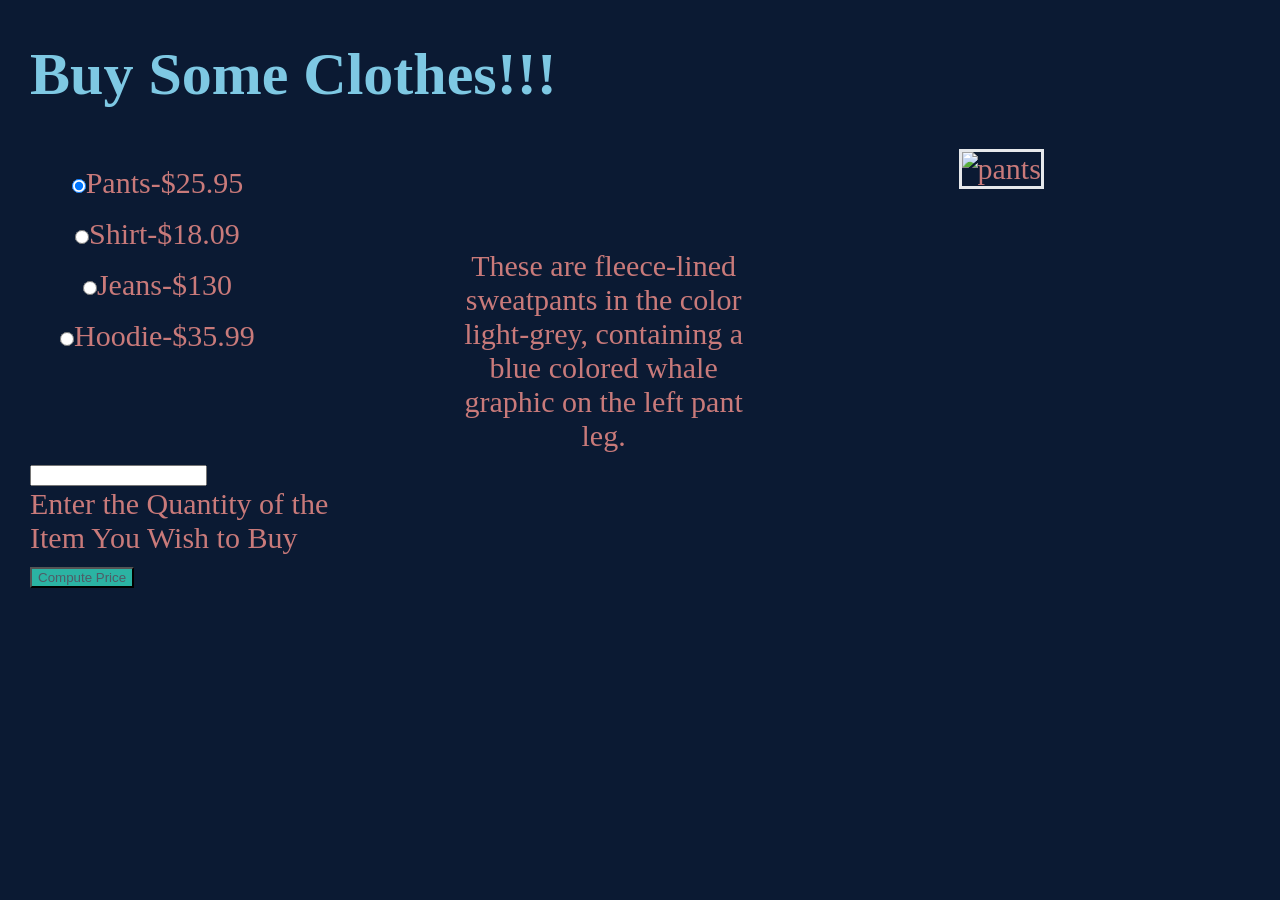
==== index.html @ 31d4e946 "Rename FInalProject.html to index.html" ====
<!doctype html>
<html lang="en">
	<head>
		<meta charset="utf-8">
		<title>Final Project-Selling Fashion</title>
		<link rel="stylesheet" href="FinalProject.css" type="text/css"/>
	</head>
	
	<body>
		<header>
			<h1> Buy Some Clothes!!! </h1>
		</header>
		
		<section class= "three">
			<div class="container">
				<label><input type="radio" id="pants" name="clothes" value="Pants">Pants-$25.95</label>
						<br>
				<label><input type="radio" id="shirt" name="clothes" value="Shirt">Shirt-$18.09</label>
						<br>
				<label><input type="radio" id="jeans" name="clothes" value="Jeans">Jeans-$130</label>
						<br>
				<label><input type="radio" id="hoodie" name="clothes" value="Hoodie">Hoodie-$35.99</label>
						<br>
			</div>
				
			<div id="pantsText">These are fleece-lined sweatpants in the color light-grey, containing a blue colored whale graphic on the left pant leg.</div>
			<div id="shirtText">This shirt is a green color with a forest fern graphic on the front.</div>
			<div id="jeansText">These denim jeans  are embroidered with a floral sequin and are bootcut.</div>
			<div id="hoodieText">This is a navy blue hoodie that has a Manta Ray printed on the back.</div>
		
			<div id="pantsPic"><img src="Clothes/pants.PNG" alt="pants"></div>
			<div id="shirtPic"><img src="Clothes/shirt.PNG" alt="shirt"></div>
			<div id="jeansPic"><img src="Clothes/jeans.PNG" alt="jeans"></div>
			<div id="hoodiePic"><img src="Clothes/hoodie.PNG" alt="hoodie"></div>
		</section>
		
		<label><input type="text" id="quantity"><br>Enter the Quantity of the <br> Item You Wish to Buy</label>
		<br>
		<button id="compute">Compute Price</button>
		
		<script type="text/javascript" src="FinalProject.js"></script>
	</body>
</html>
---- FinalProject.css ----
#pantsText, #pantsPic,
#shirtText, #shirtPic,
#jeansText, #jeansPic,
#hoodieText, #hoodiePic
{
	display: none;
}

body
{
	font-size: 30px;
	margin: 30px;
	background-color: #0b1a33;
	color: #c97a7a;
}

.three
{
	display: flex;
	text-align: center;
}

#pants, #shirt, #jeans, #hoodie
{
	flex:1;
	margin: 30px 0 0 30px;
}

#pantsText, #shirtText, #jeansText, #hoodieText
{
	flex: 1;
	margin: 100px 200px 0px 200px;
}

#pantsPic, #shirtPic, #jeansPic, #hoodiePic
{
	flex: 1;
}

img
{
	height: 400px;
	width: auto;
	margin-right: 200px;
	border: solid 3px #e6e8eb;
}

input[type="radio"]
{
	width: 14px;
	height: 14px;
	color: #1e1e1e;
}

#compute
{
	color: #4f5b66;
}

button
{
	background-color: #2bb3a3;
}

header
{
	color: #7ec8e3;
}
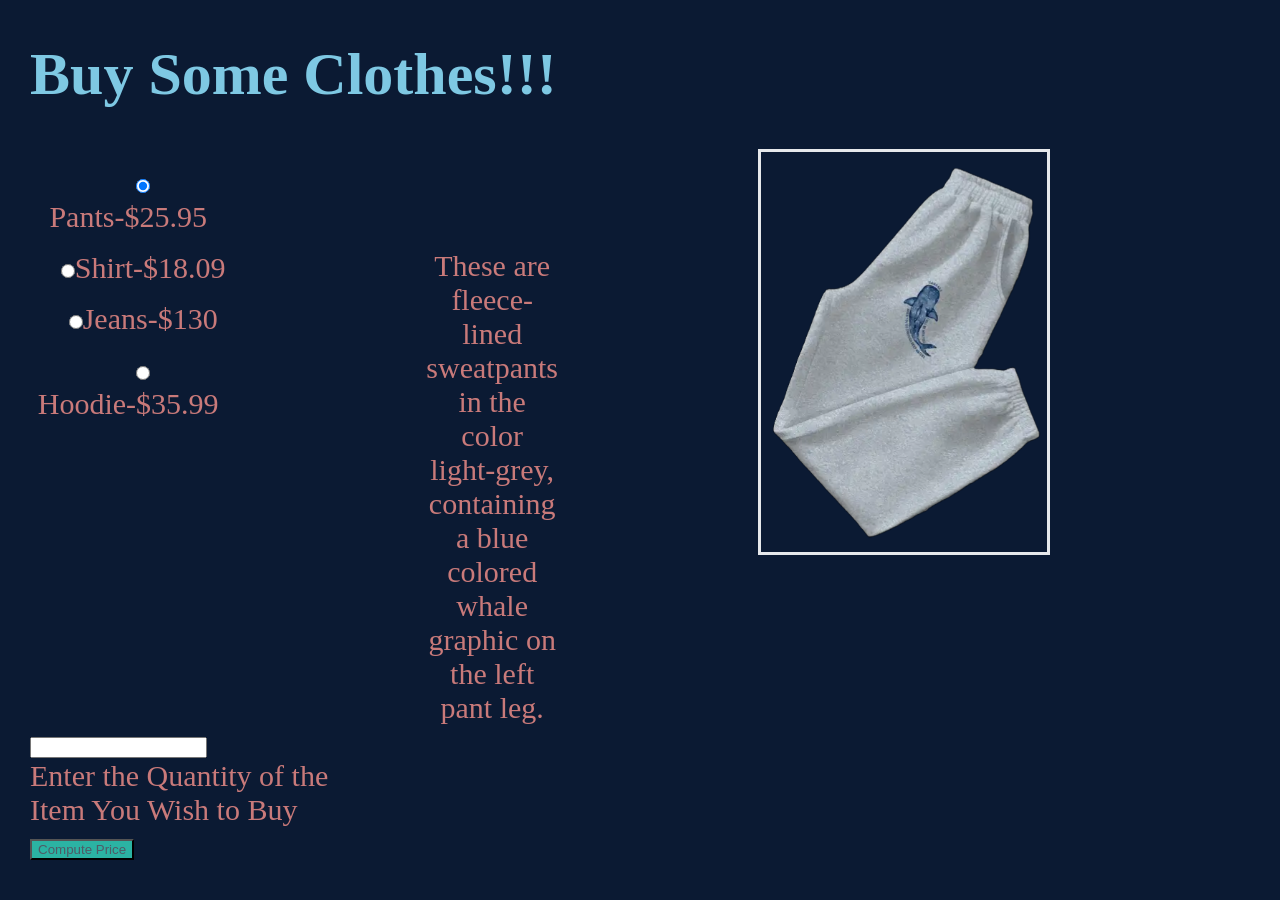
==== commit e881d74e: "Update index.html" ====
--- a/index.html
+++ b/index.html
@@ -28,10 +28,10 @@
 			<div id="jeansText">These denim jeans  are embroidered with a floral sequin and are bootcut.</div>
 			<div id="hoodieText">This is a navy blue hoodie that has a Manta Ray printed on the back.</div>
 		
-			<div id="pantsPic"><img src="Clothes/pants.PNG" alt="pants"></div>
-			<div id="shirtPic"><img src="Clothes/shirt.PNG" alt="shirt"></div>
-			<div id="jeansPic"><img src="Clothes/jeans.PNG" alt="jeans"></div>
-			<div id="hoodiePic"><img src="Clothes/hoodie.PNG" alt="hoodie"></div>
+			<div id="pantsPic"><img src="pants.PNG" alt="pants"></div>
+			<div id="shirtPic"><img src="shirt.PNG" alt="shirt"></div>
+			<div id="jeansPic"><img src="jeans.PNG" alt="jeans"></div>
+			<div id="hoodiePic"><img src="hoodie.PNG" alt="hoodie"></div>
 		</section>
 		
 		<label><input type="text" id="quantity"><br>Enter the Quantity of the <br> Item You Wish to Buy</label>
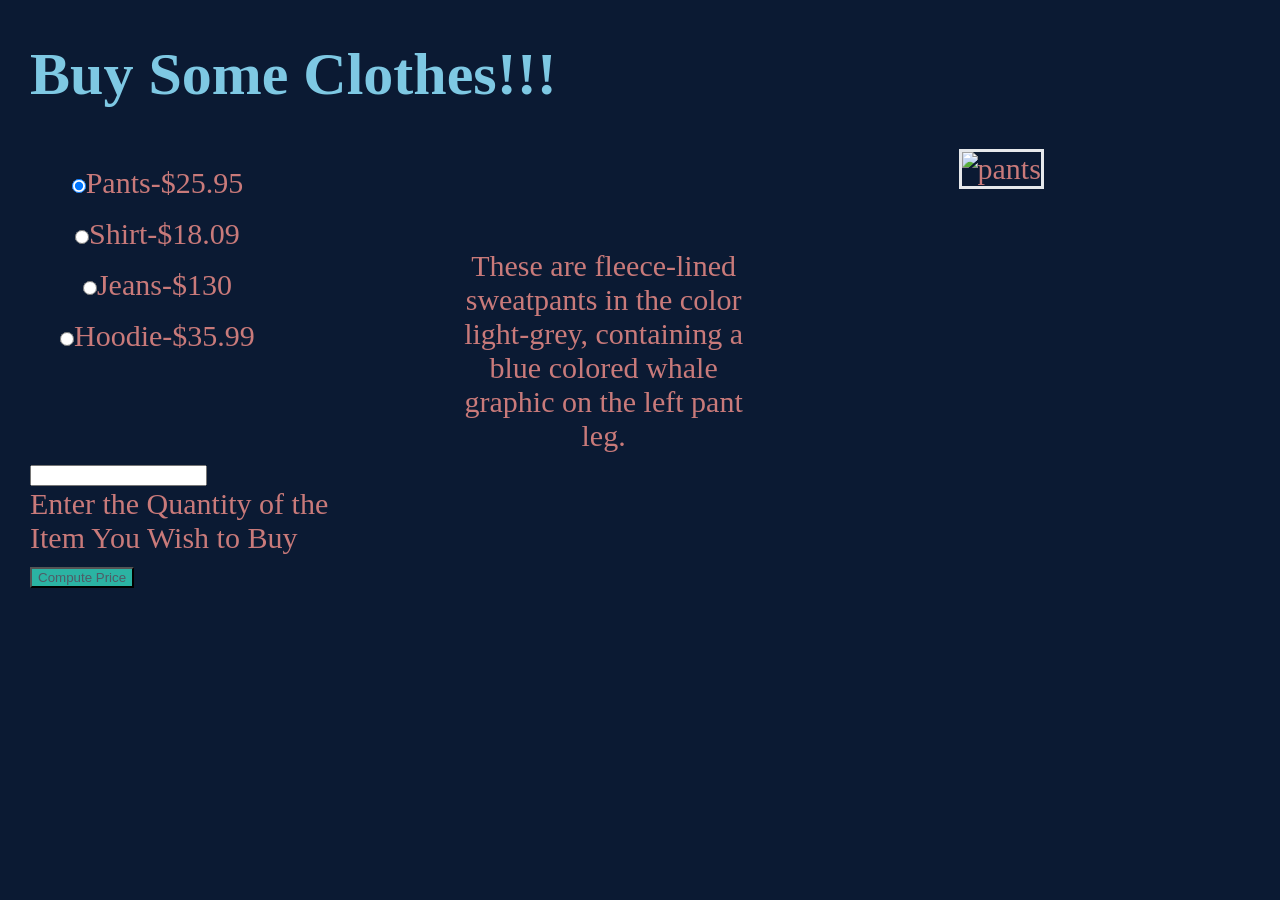
==== commit b726588b: "Fix image file extensions in index.html Updated image file extensions from uppercase to lowercase." ====
--- a/index.html
+++ b/index.html
@@ -28,10 +28,10 @@
 			<div id="jeansText">These denim jeans  are embroidered with a floral sequin and are bootcut.</div>
 			<div id="hoodieText">This is a navy blue hoodie that has a Manta Ray printed on the back.</div>
 		
-			<div id="pantsPic"><img src="pants.PNG" alt="pants"></div>
-			<div id="shirtPic"><img src="shirt.PNG" alt="shirt"></div>
-			<div id="jeansPic"><img src="jeans.PNG" alt="jeans"></div>
-			<div id="hoodiePic"><img src="hoodie.PNG" alt="hoodie"></div>
+			<div id="pantsPic"><img src="pants.png" alt="pants"></div>
+			<div id="shirtPic"><img src="shirt.png" alt="shirt"></div>
+			<div id="jeansPic"><img src="jeans.png" alt="jeans"></div>
+			<div id="hoodiePic"><img src="hoodie.png" alt="hoodie"></div>
 		</section>
 		
 		<label><input type="text" id="quantity"><br>Enter the Quantity of the <br> Item You Wish to Buy</label>
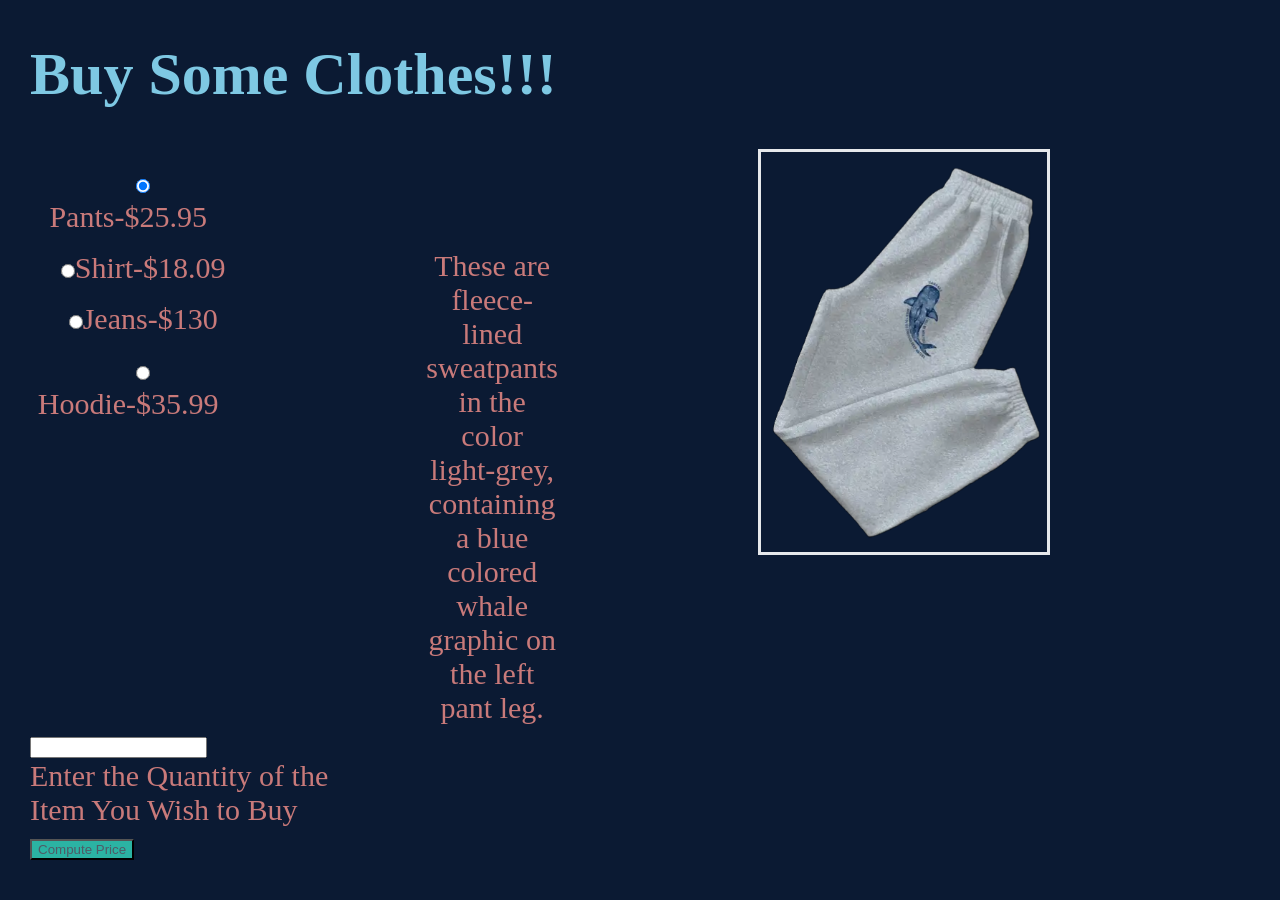
==== commit 860d119f: "Fix image filenames to use uppercase .PNG to match actual files" ====
--- a/index.html
+++ b/index.html
@@ -1,43 +1,43 @@
-<!doctype html>
-<html lang="en">
-	<head>
-		<meta charset="utf-8">
-		<title>Final Project-Selling Fashion</title>
-		<link rel="stylesheet" href="FinalProject.css" type="text/css"/>
-	</head>
-	
-	<body>
-		<header>
-			<h1> Buy Some Clothes!!! </h1>
-		</header>
-		
-		<section class= "three">
-			<div class="container">
-				<label><input type="radio" id="pants" name="clothes" value="Pants">Pants-$25.95</label>
-						<br>
-				<label><input type="radio" id="shirt" name="clothes" value="Shirt">Shirt-$18.09</label>
-						<br>
-				<label><input type="radio" id="jeans" name="clothes" value="Jeans">Jeans-$130</label>
-						<br>
-				<label><input type="radio" id="hoodie" name="clothes" value="Hoodie">Hoodie-$35.99</label>
-						<br>
-			</div>
-				
-			<div id="pantsText">These are fleece-lined sweatpants in the color light-grey, containing a blue colored whale graphic on the left pant leg.</div>
-			<div id="shirtText">This shirt is a green color with a forest fern graphic on the front.</div>
-			<div id="jeansText">These denim jeans  are embroidered with a floral sequin and are bootcut.</div>
-			<div id="hoodieText">This is a navy blue hoodie that has a Manta Ray printed on the back.</div>
-		
-			<div id="pantsPic"><img src="pants.png" alt="pants"></div>
-			<div id="shirtPic"><img src="shirt.png" alt="shirt"></div>
-			<div id="jeansPic"><img src="jeans.png" alt="jeans"></div>
-			<div id="hoodiePic"><img src="hoodie.png" alt="hoodie"></div>
-		</section>
-		
-		<label><input type="text" id="quantity"><br>Enter the Quantity of the <br> Item You Wish to Buy</label>
-		<br>
-		<button id="compute">Compute Price</button>
-		
-		<script type="text/javascript" src="FinalProject.js"></script>
-	</body>
-</html>
+<!doctype html>
+<html lang="en">
+	<head>
+		<meta charset="utf-8">
+		<title>Final Project-Selling Fashion</title>
+		<link rel="stylesheet" href="FinalProject.css" type="text/css"/>
+	</head>
+	
+	<body>
+		<header>
+			<h1> Buy Some Clothes!!! </h1>
+		</header>
+		
+		<section class= "three">
+			<div class="container">
+				<label><input type="radio" id="pants" name="clothes" value="Pants">Pants-$25.95</label>
+						<br>
+				<label><input type="radio" id="shirt" name="clothes" value="Shirt">Shirt-$18.09</label>
+						<br>
+				<label><input type="radio" id="jeans" name="clothes" value="Jeans">Jeans-$130</label>
+						<br>
+				<label><input type="radio" id="hoodie" name="clothes" value="Hoodie">Hoodie-$35.99</label>
+						<br>
+			</div>
+				
+			<div id="pantsText">These are fleece-lined sweatpants in the color light-grey, containing a blue colored whale graphic on the left pant leg.</div>
+			<div id="shirtText">This shirt is a green color with a forest fern graphic on the front.</div>
+			<div id="jeansText">These denim jeans  are embroidered with a floral sequin and are bootcut.</div>
+			<div id="hoodieText">This is a navy blue hoodie that has a Manta Ray printed on the back.</div>
+		
+			<div id="pantsPic"><img src="pants.PNG" alt="pants"></div>
+			<div id="shirtPic"><img src="shirt.PNG" alt="shirt"></div>
+			<div id="jeansPic"><img src="jeans.PNG" alt="jeans"></div>
+			<div id="hoodiePic"><img src="hoodie.PNG" alt="hoodie"></div>
+		</section>
+		
+		<label><input type="text" id="quantity"><br>Enter the Quantity of the <br> Item You Wish to Buy</label>
+		<br>
+		<button id="compute">Compute Price</button>
+		
+		<script type="text/javascript" src="FinalProject.js"></script>
+	</body>
+</html>
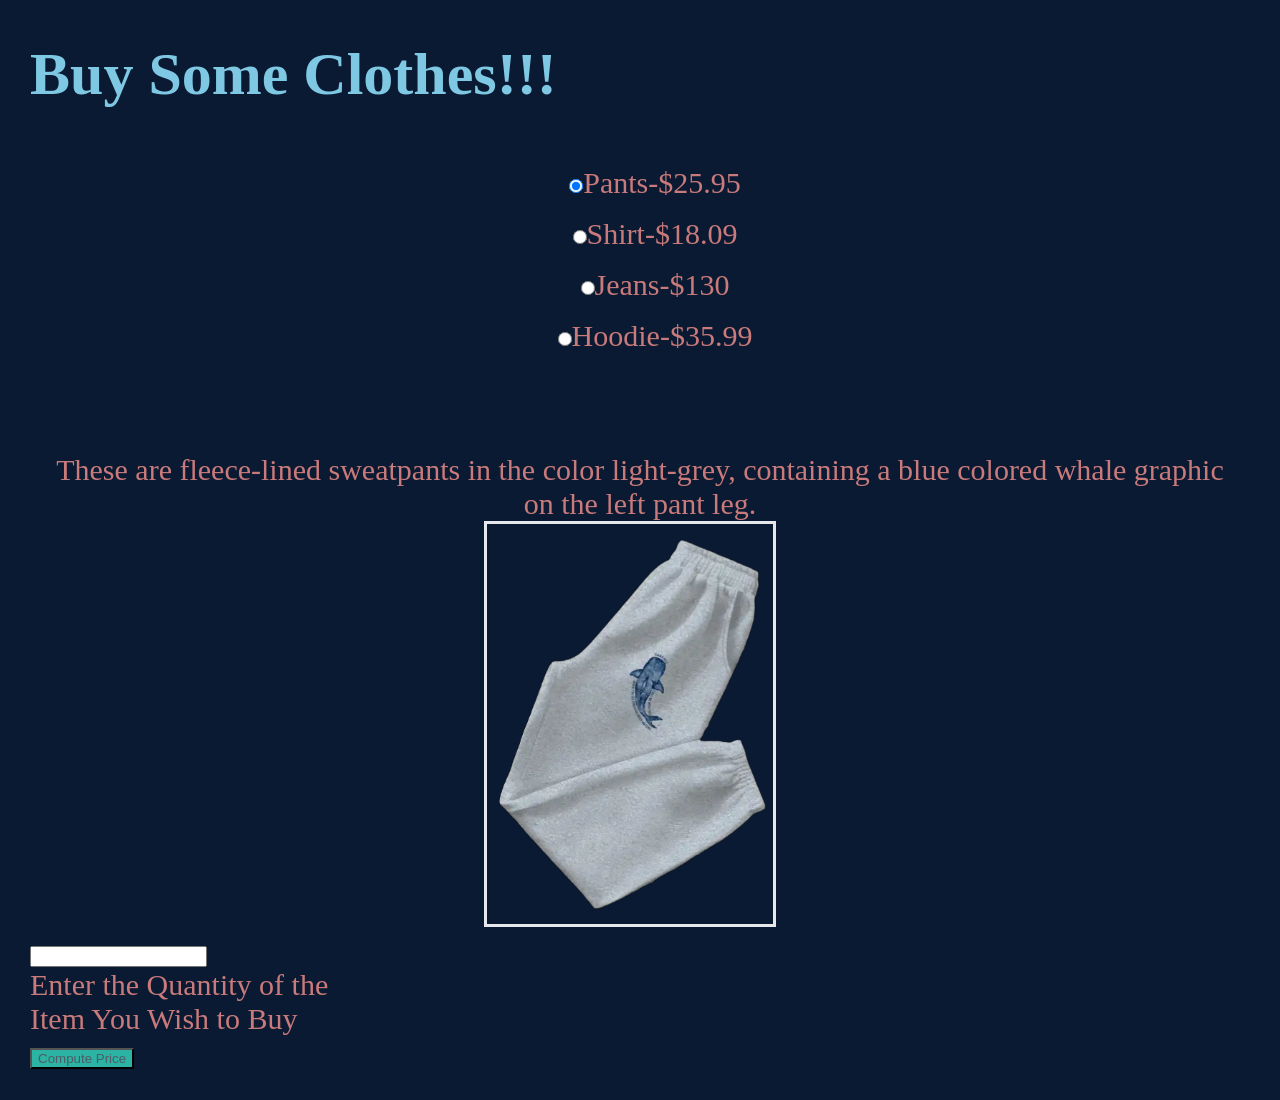
==== commit a9afe297: "Update index.html" ====
--- a/index.html
+++ b/index.html
@@ -28,10 +28,10 @@
 			<div id="jeansText">These denim jeans  are embroidered with a floral sequin and are bootcut.</div>
 			<div id="hoodieText">This is a navy blue hoodie that has a Manta Ray printed on the back.</div>
 		
-			<div id="pantsPic"><img src="pants.PNG" alt="pants"></div>
-			<div id="shirtPic"><img src="shirt.PNG" alt="shirt"></div>
-			<div id="jeansPic"><img src="jeans.PNG" alt="jeans"></div>
-			<div id="hoodiePic"><img src="hoodie.PNG" alt="hoodie"></div>
+			<div id="pantsPic"><img src="pants.png" alt="pants"></div>
+			<div id="shirtPic"><img src="shirt.png" alt="shirt"></div>
+			<div id="jeansPic"><img src="jeans.png" alt="jeans"></div>
+			<div id="hoodiePic"><img src="hoodie.png" alt="hoodie"></div>
 		</section>
 		
 		<label><input type="text" id="quantity"><br>Enter the Quantity of the <br> Item You Wish to Buy</label>
--- a/FinalProject.css
+++ b/FinalProject.css
@@ -1,68 +1,69 @@
-#pantsText, #pantsPic,
-#shirtText, #shirtPic,
-#jeansText, #jeansPic,
-#hoodieText, #hoodiePic
-{
-	display: none;
-}
-
-body
-{
-	font-size: 30px;
-	margin: 30px;
-	background-color: #0b1a33;
-	color: #c97a7a;
-}
-
-.three
-{
-	display: flex;
-	text-align: center;
-}
-
-#pants, #shirt, #jeans, #hoodie
-{
-	flex:1;
-	margin: 30px 0 0 30px;
-}
-
-#pantsText, #shirtText, #jeansText, #hoodieText
-{
-	flex: 1;
-	margin: 100px 200px 0px 200px;
-}
-
-#pantsPic, #shirtPic, #jeansPic, #hoodiePic
-{
-	flex: 1;
-}
-
-img
-{
-	height: 400px;
-	width: auto;
-	margin-right: 200px;
-	border: solid 3px #e6e8eb;
-}
-
-input[type="radio"]
-{
-	width: 14px;
-	height: 14px;
-	color: #1e1e1e;
-}
-
-#compute
-{
-	color: #4f5b66;
-}
-
-button
-{
-	background-color: #2bb3a3;
-}
-
-header
-{
-	color: #7ec8e3;
-}+#pantsText, #pantsPic,
+#shirtText, #shirtPic,
+#jeansText, #jeansPic,
+#hoodieText, #hoodiePic
+{
+	display: none;
+}
+
+body
+{
+	font-size: 30px;
+	margin: 30px;
+	background-color: #0b1a33;
+	color: #c97a7a;
+}
+
+.three
+{
+	display: flex;
+	flex-direction: column;
+	text-align: center;
+}
+
+#pants, #shirt, #jeans, #hoodie
+{
+	flex:1;
+	margin: 30px 0 0 30px;
+}
+
+#pantsText, #shirtText, #jeansText, #hoodieText
+{
+	flex: 1;
+	margin: 100px 20px 0px 20px;
+}
+
+#pantsPic, #shirtPic, #jeansPic, #hoodiePic
+{
+	flex: 1;
+}
+
+img
+{
+	height: 400px;
+	width: auto;
+	margin-right: 20px;
+	border: solid 3px #e6e8eb;
+}
+
+input[type="radio"]
+{
+	width: 14px;
+	height: 14px;
+	color: #1e1e1e;
+}
+
+#compute
+{
+	color: #4f5b66;
+}
+
+button
+{
+	background-color: #2bb3a3;
+}
+
+header
+{
+	color: #7ec8e3;
+}
